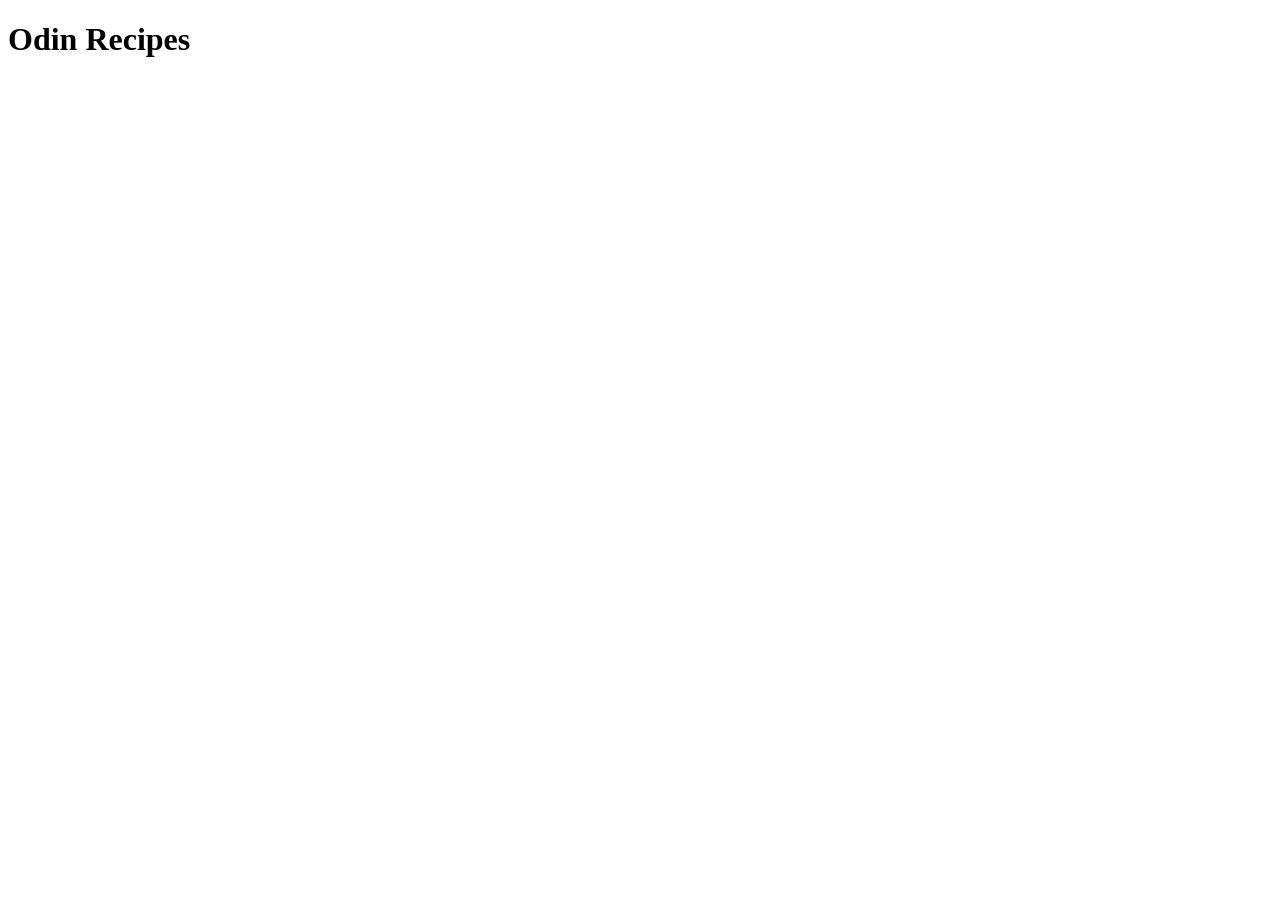
==== index.html @ db58eb57 "Initial Push" ====
<!DOCTYPE html>
<html lang="en">
<head>
    <meta charset="UTF-8">
    <meta name="viewport" content="width=device-width, initial-scale=1.0">
    <title>Odin Recipes</title>
</head>
<body>
    <h1>Odin Recipes</h1>
</body>
</html>
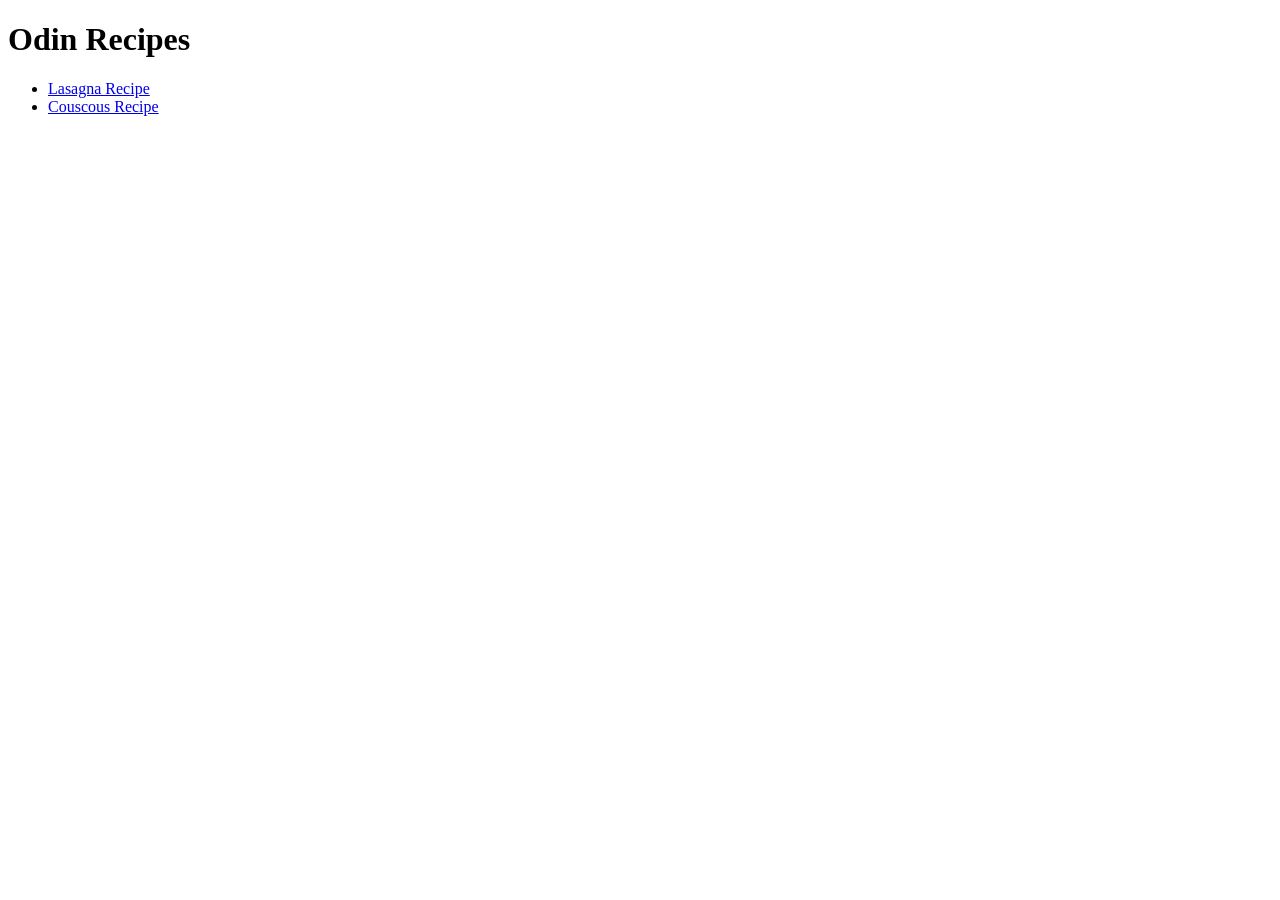
==== commit 1b45cae3: "recipes added" ====
--- a/index.html
+++ b/index.html
@@ -7,5 +7,9 @@
 </head>
 <body>
     <h1>Odin Recipes</h1>
+    <ul>
+        <li><a href="./recipes/lasagna.html">Lasagna Recipe</a></li>
+        <li><a href="./recipes/couscous.html">Couscous Recipe</a></li>
+    </ul>
 </body>
 </html>
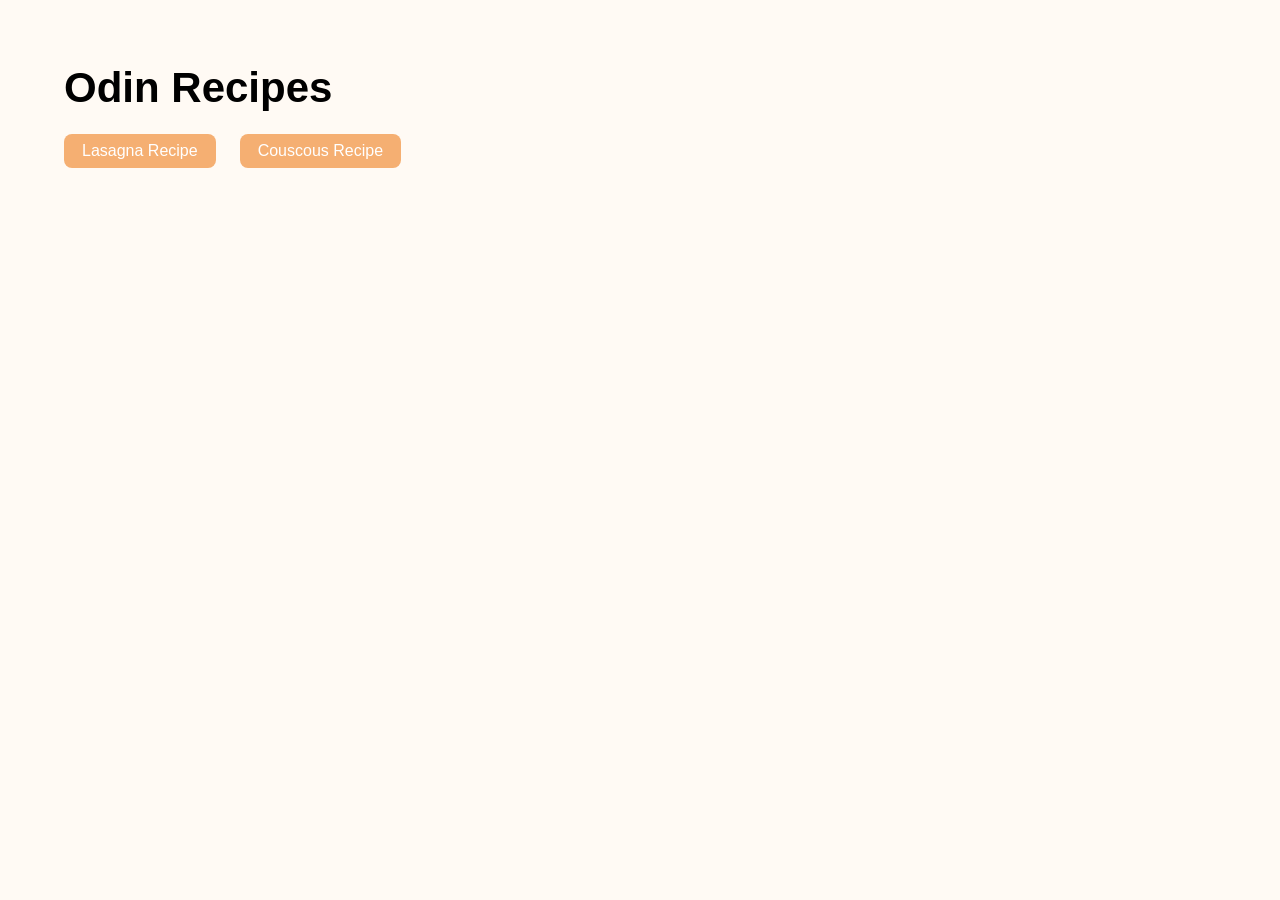
==== commit b592c33f: "CSS applied" ====
--- a/index.html
+++ b/index.html
@@ -4,12 +4,15 @@
     <meta charset="UTF-8">
     <meta name="viewport" content="width=device-width, initial-scale=1.0">
     <title>Odin Recipes</title>
+    <link rel="stylesheet" href="styles.css">
 </head>
 <body>
-    <h1>Odin Recipes</h1>
-    <ul>
-        <li><a href="./recipes/lasagna.html">Lasagna Recipe</a></li>
-        <li><a href="./recipes/couscous.html">Couscous Recipe</a></li>
-    </ul>
+    <h1 class="title">Odin Recipes</h1>
+    
+  <div class="btn">
+    <a href="./recipes/lasagna.html">Lasagna Recipe</a>
+    <a href="./recipes/couscous.html">Couscous Recipe</a>
+   </div> 
+
 </body>
 </html>
--- a/styles.css
+++ b/styles.css
@@ -0,0 +1,79 @@
+* {
+    margin: 0px;
+    padding: 0px;
+    box-sizing: border-box;
+}
+
+body {
+    font-family: Helvetica, sans-serif;
+    margin: 64px;
+    background-color: rgb(255, 250, 244);
+}
+
+
+/* ul {
+  list-style: none;
+} */
+
+/* ol {
+  list-style: none;
+} */
+
+a {
+  text-decoration: none;
+}
+
+.title {
+    font-size: 42px;
+    margin-bottom: 22px;
+}
+
+.desc {
+    background-color: antiquewhite;
+    padding: 12px;
+    border-radius: 12px;
+    margin-bottom: 16px;
+}
+
+h3 {
+    font-size: 24px;
+    margin-bottom: 8px;
+}
+
+p {
+    font-size: 14px;
+}
+
+ul {
+    font-size: 14px;
+    line-height: 18px;
+    margin-bottom: 16px;
+}
+
+ol {
+    font-size: 14px;
+    line-height: 24px;
+    margin-bottom: 16px;
+}
+
+.btn {
+    display: flex;
+    gap: 24px;
+}
+
+.btn a {
+    color: white;
+    background-color: rgb(245, 175, 114);
+    padding: 8px 18px 8px 18px;
+    border-radius: 8px;
+}
+
+.recipe-img {
+    width: 300px;
+    border-radius: 8px;
+    margin: 16px 0px 16px 0px;
+}
+
+.bt {
+    outline: 1px solid tomato;
+}
